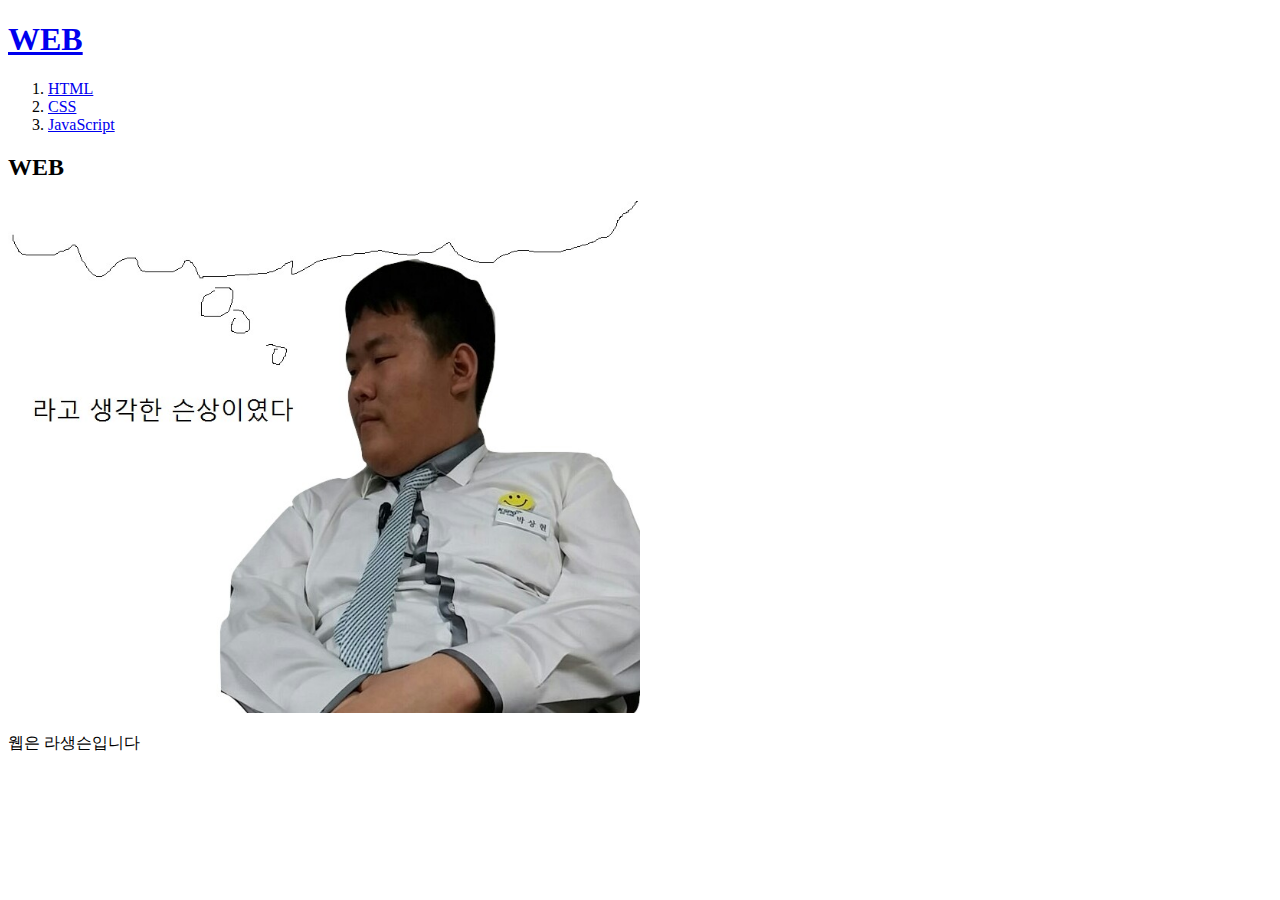
==== index.html @ e3634dd5 "first version" ====
<!DOCTYPE html>
<html>
<head>
<title>WEB1 - Welcome</title>
<meta charset="utf-8">
</head>
<body>
  <h1><a href="index.html">WEB</a></h1>
<ol>
  <li><a href="1.html">HTML</a></li>
  <li><a href="2.html">CSS</a></li>
  <li><a href="3.html">JavaScript</a></li>
</ol>
<h2>WEB</h2>
<img src="2.jpg" width="50%">
<p>
  웹은 라생슨입니다
</p>
</body>
</html>
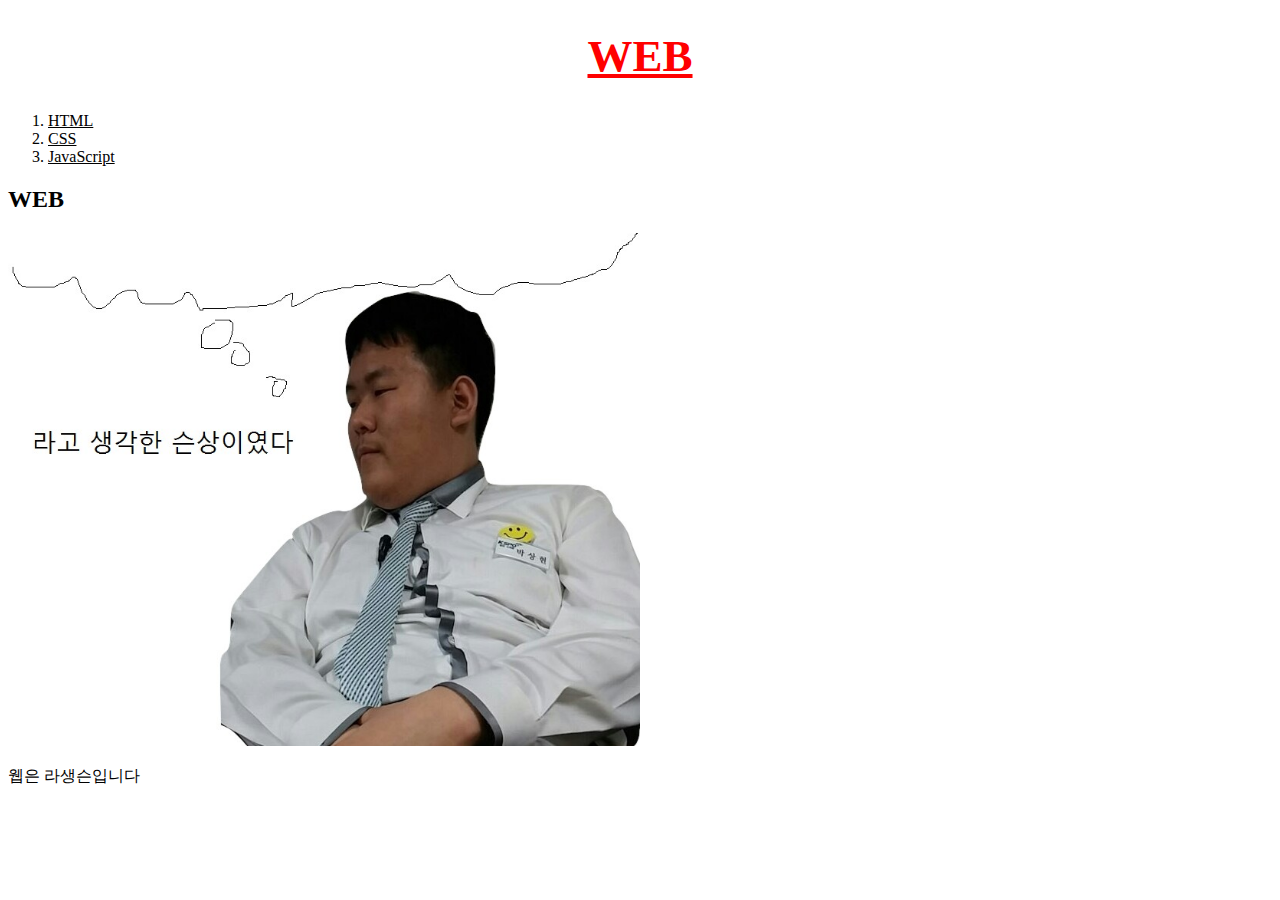
==== commit 501d1991: "web1" ====
--- a/index.html
+++ b/index.html
@@ -3,9 +3,24 @@
 <head>
 <title>WEB1 - Welcome</title>
 <meta charset="utf-8">
+<style>
+  a {
+    color:black;
+
+  }
+  .saw {
+    color:gray;
+  }
+  #active {
+    color:red;
+  }
+  h1 {
+    font-size:45px; text-align:center;
+  }
+</style>
 </head>
 <body>
-  <h1><a href="index.html">WEB</a></h1>
+  <h1><a href="index.html" id="active">WEB</a></h1>
 <ol>
   <li><a href="1.html">HTML</a></li>
   <li><a href="2.html">CSS</a></li>
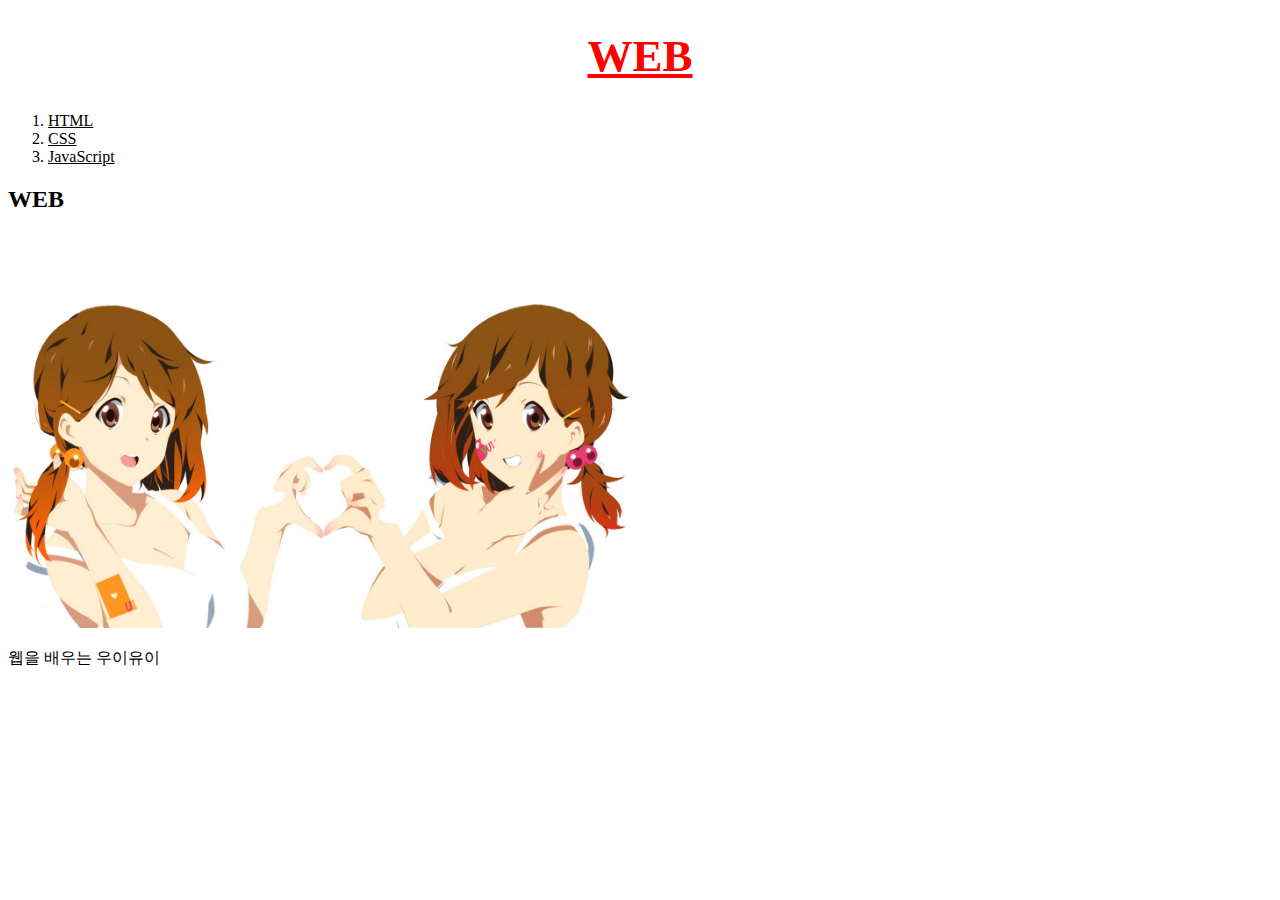
==== commit 72f944e8: "web1" ====
--- a/index.html
+++ b/index.html
@@ -27,9 +27,9 @@
   <li><a href="3.html">JavaScript</a></li>
 </ol>
 <h2>WEB</h2>
-<img src="2.jpg" width="50%">
+<img src="3.jpg" width="50%">
 <p>
-  웹은 라생슨입니다
+  웹을 배우는 우이유이
 </p>
 </body>
 </html>
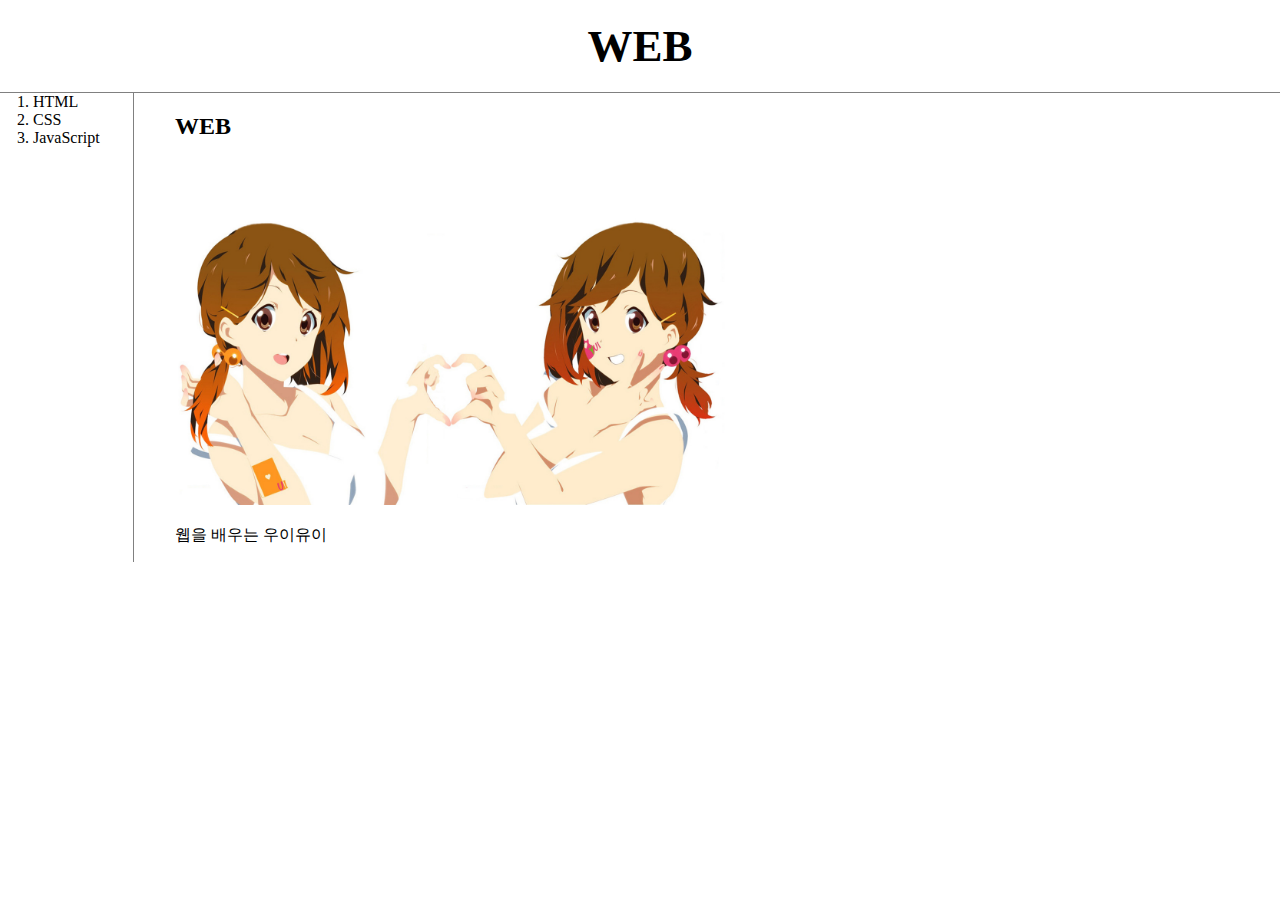
==== commit facedec1: "web1" ====
--- a/index.html
+++ b/index.html
@@ -3,33 +3,24 @@
 <head>
 <title>WEB1 - Welcome</title>
 <meta charset="utf-8">
-<style>
-  a {
-    color:black;
-
-  }
-  .saw {
-    color:gray;
-  }
-  #active {
-    color:red;
-  }
-  h1 {
-    font-size:45px; text-align:center;
-  }
-</style>
+<link rel="stylesheet" href="style1.css">
 </head>
 <body>
   <h1><a href="index.html" id="active">WEB</a></h1>
-<ol>
-  <li><a href="1.html">HTML</a></li>
-  <li><a href="2.html">CSS</a></li>
-  <li><a href="3.html">JavaScript</a></li>
-</ol>
-<h2>WEB</h2>
-<img src="3.jpg" width="50%">
-<p>
-  웹을 배우는 우이유이
-</p>
+<div id=grid>
+  <ol>
+    <li><a href="1.html">HTML</a></li>
+    <li><a href="2.html">CSS</a></li>
+    <li><a href="3.html">JavaScript</a></li>
+  </ol>
+
+  <div id=art>
+    <h2>WEB</h2>
+    <img src="3.jpg" width="50%">
+    <p>
+      웹을 배우는 우이유이
+    </p>
+  </div>
+</div>
 </body>
 </html>
--- a/style1.css
+++ b/style1.css
@@ -0,0 +1,39 @@
+body{
+  margin:0;
+}
+  a {
+    color:black;
+    text-decoration:none;
+  }
+  h1 {
+    font-size:45px; text-align:center;
+    border-bottom:1px solid gray;
+    margin:0;
+    padding:20px;
+  }
+  ol{
+    border-right:1px solid gray;
+    width:100px;
+    margin:0;
+  }
+  #grid{
+    display:grid;
+    grid-template-columns: 150px 1fr;
+  }
+  #grid ol{
+    padding-left:33px;
+  }
+  #art{
+    padding-left:25px;
+  }
+  @media(max-width:800px){
+    #grid{
+      display:block;
+    }
+    ol{
+      border-right:none;
+    }
+    h1 {
+      border-bottom:none;
+    }
+  }
